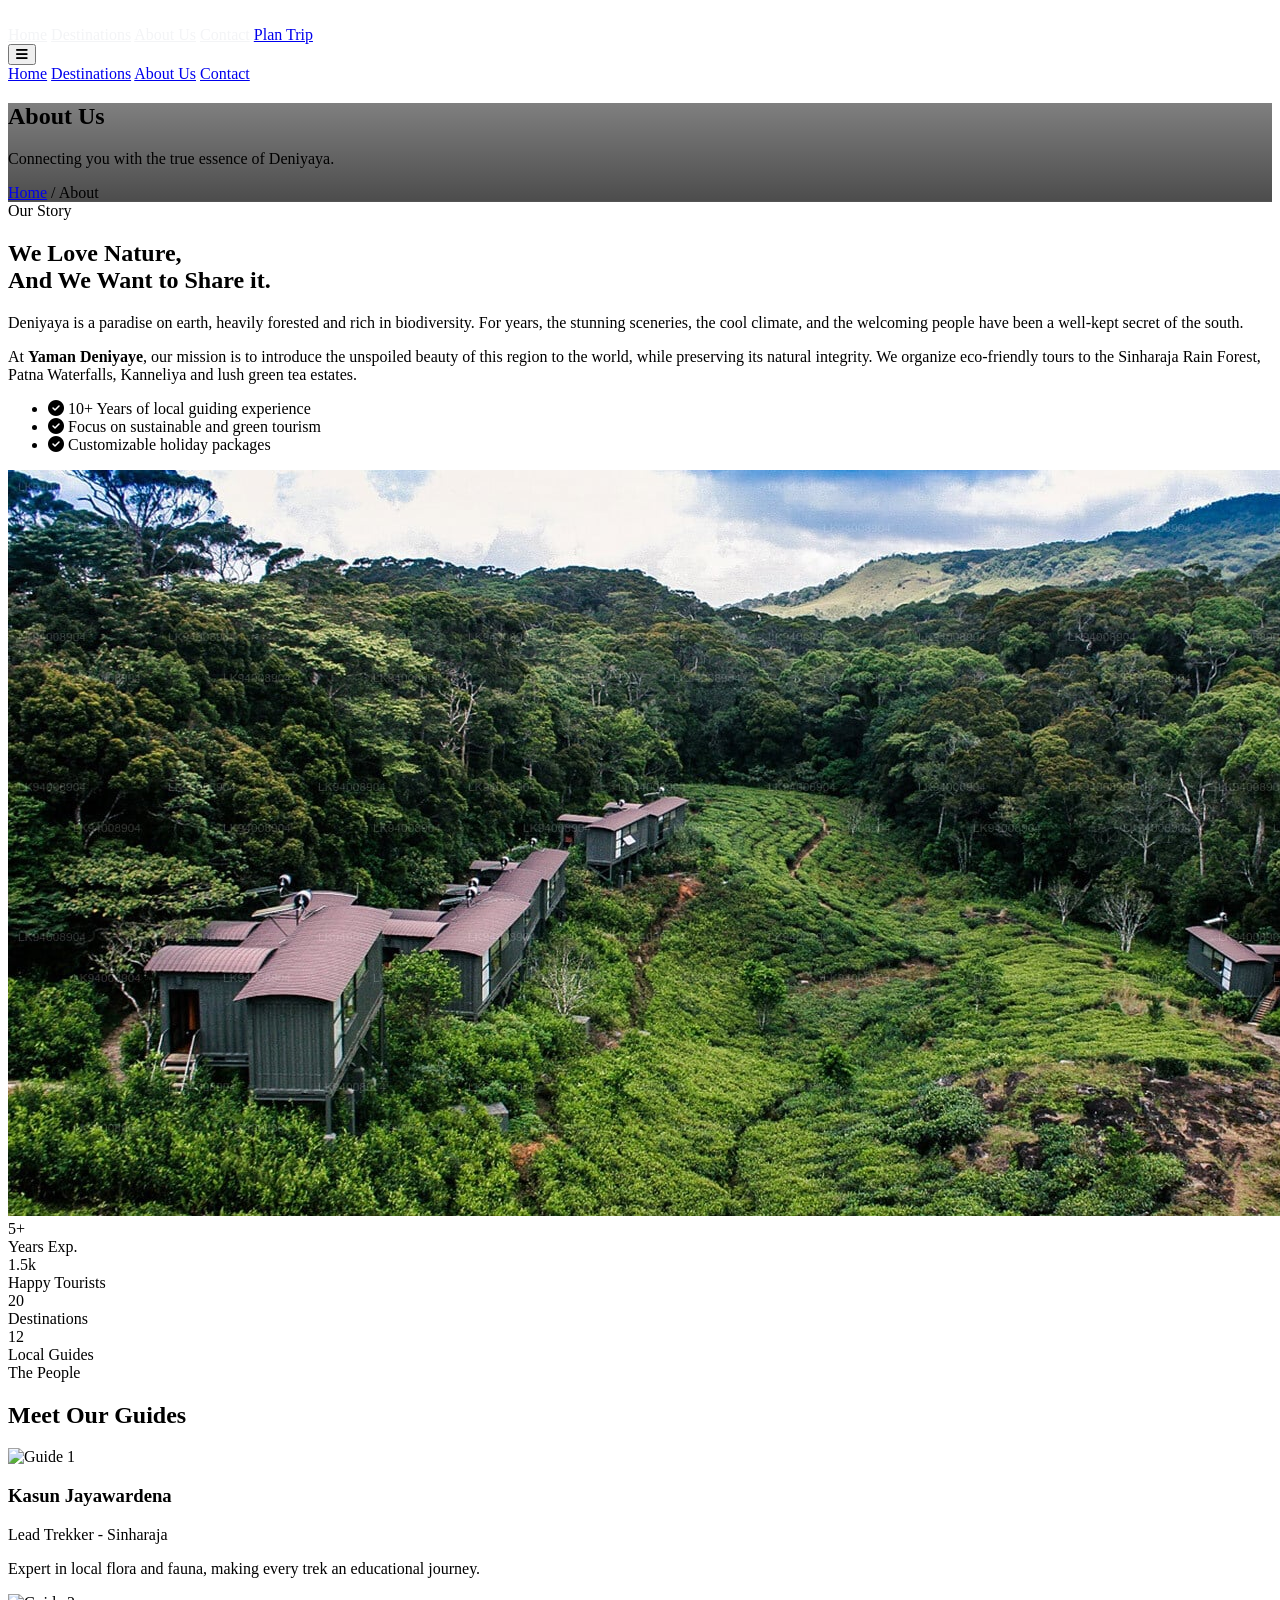
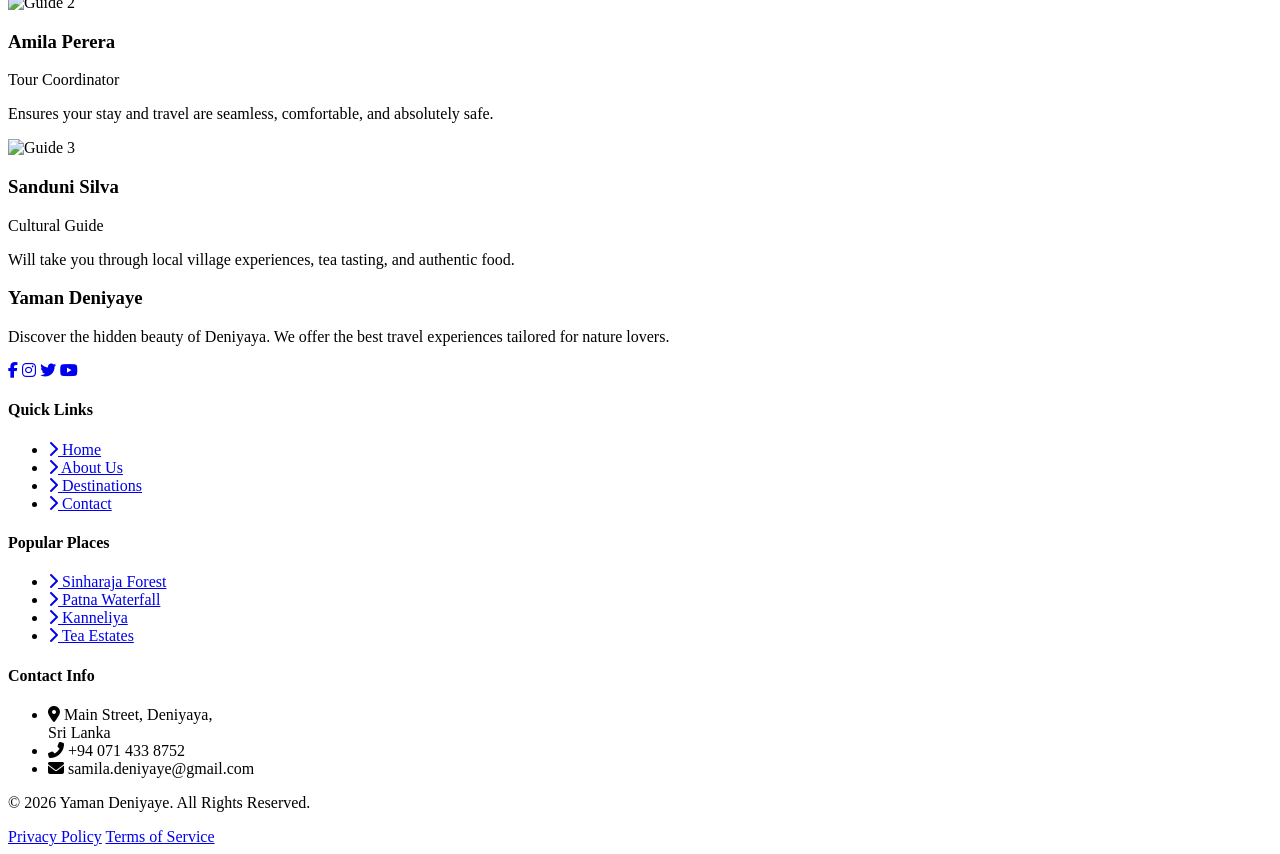
==== about.html @ f9b402f0 "Add files via upload" ====
<!DOCTYPE html>
<html lang="en" class="scroll-smooth">

<head>
    <meta charset="UTF-8">
    <meta name="viewport" content="width=device-width, initial-scale=1.0">
    <title>About Us | Yaman Deniyaye</title>
    <!-- Tailwind CSS -->
    <script src="https://cdn.tailwindcss.com"></script>
    <script>
        tailwind.config = {
            theme: {
                extend: {
                    colors: {
                        primary: '#166534',
                        secondary: '#4ade80',
                        accent: '#facc15',
                        dark: '#1f2937'
                    },
                    fontFamily: {
                        sans: ['Inter', 'sans-serif'],
                        serif: ['Merriweather', 'serif'],
                    }
                }
            }
        }
    </script>
    <link
        href="https://fonts.googleapis.com/css2?family=Inter:wght@300;400;600;700&family=Merriweather:wght@400;700&display=swap"
        rel="stylesheet">
    <link rel="stylesheet" href="https://cdnjs.cloudflare.com/ajax/libs/font-awesome/6.4.0/css/all.min.css">
    <link rel="stylesheet" href="assets/css/style.css">
</head>

<body class="font-sans bg-gray-50 text-gray-800 antialiased selection:bg-primary selection:text-white">

    <!-- Navigation -->
    <nav id="navbar" class="fixed w-full z-50 transition-all duration-300 navbar-transparent py-6">
        <div class="max-w-7xl mx-auto px-4 sm:px-6 lg:px-8">
            <div class="flex justify-between items-center">
                <div class="flex-shrink-0 flex items-center">
                    <a href="index.html" class="logo-text font-serif text-3xl font-bold tracking-tighter">
                        Yaman <span class="text-secondary">Deniyaye</span>
                    </a>
                </div>
                <div class="hidden md:flex space-x-8 items-center font-medium">
                    <a href="index.html" class="nav-link transition-colors duration-300">Home</a>
                    <a href="destinations.html" class="nav-link transition-colors duration-300">Destinations</a>
                    <a href="about.html" class="nav-link transition-colors duration-300 text-secondary">About Us</a>
                    <a href="contact.html" class="nav-link transition-colors duration-300">Contact</a>
                    <a href="destinations.html"
                        class="bg-primary hover:bg-green-700 text-white px-6 py-2 rounded-full transition-transform transform hover:scale-105 duration-300 shadow-lg">Plan
                        Trip</a>
                </div>
                <!-- Mobile menu button -->
                <div class="md:hidden flex items-center">
                    <button id="mobile-menu-btn" class="text-white focus:outline-none">
                        <i id="menu-icon" class="fas fa-bars text-2xl"></i>
                    </button>
                </div>
            </div>
        </div>
        <!-- Mobile Menu -->
        <div id="mobile-menu" class="hidden md:hidden bg-white shadow-xl absolute w-full top-full left-0">
            <div class="px-2 pt-2 pb-3 space-y-1 sm:px-3">
                <a href="index.html"
                    class="block px-3 py-2 text-gray-800 hover:text-primary hover:bg-green-50 rounded-md font-medium">Home</a>
                <a href="destinations.html"
                    class="block px-3 py-2 text-gray-800 hover:text-primary hover:bg-green-50 rounded-md font-medium">Destinations</a>
                <a href="about.html" class="block px-3 py-2 text-primary bg-green-50 rounded-md font-medium">About
                    Us</a>
                <a href="contact.html"
                    class="block px-3 py-2 text-gray-800 hover:text-primary hover:bg-green-50 rounded-md font-medium">Contact</a>
            </div>
        </div>
    </nav>

    <!-- Hero Section -->
    <section
        class="hero-about h-[60vh] flex flex-col justify-center items-center text-center px-4 relative overflow-hidden">
        <div class="absolute inset-0 bg-black bg-opacity-40"></div>
        <div class="relative z-10 max-w-4xl mx-auto transform translate-y-10 animate-[fade-in-up_1s_ease-out_forwards]">
            <h1 class="text-5xl md:text-6xl font-serif font-bold text-white leading-tight mb-4 drop-shadow-xl">
                About Us
            </h1>
            <p class="text-xl text-gray-200 mb-10 max-w-2xl mx-auto font-light drop-shadow">
                Connecting you with the true essence of Deniyaya.
            </p>
            <div class="text-white text-sm font-semibold uppercase tracking-wider space-x-2">
                <a href="index.html" class="hover:text-secondary transition">Home</a>
                <span>/</span>
                <span class="text-secondary">About</span>
            </div>
        </div>
    </section>

    <!-- Main Content -->
    <section class="py-24 bg-white">
        <div class="max-w-7xl mx-auto px-4 sm:px-6 lg:px-8">
            <div class="flex flex-col lg:flex-row items-center gap-16 mb-24">
                <div class="lg:w-1/2">
                    <span class="text-primary font-semibold tracking-wider uppercase mb-2 block">Our Story</span>
                    <h2 class="text-4xl lg:text-5xl font-serif font-bold text-dark mb-6 leading-tight">We Love Nature,
                        <br>And We Want to Share it.
                    </h2>
                    <p class="text-lg text-gray-600 mb-6 leading-relaxed">
                        Deniyaya is a paradise on earth, heavily forested and rich in biodiversity. For years, the
                        stunning sceneries, the cool climate, and the welcoming people have been a well-kept secret of
                        the south.
                    </p>
                    <p class="text-lg text-gray-600 mb-8 leading-relaxed">
                        At <strong class="text-dark">Yaman Deniyaye</strong>, our mission is to introduce the unspoiled
                        beauty of this region to the world, while preserving its natural integrity. We organize
                        eco-friendly tours to the Sinharaja Rain Forest, Patna Waterfalls, Kanneliya and lush green tea
                        estates.
                    </p>
                    <ul class="space-y-4 mb-8">
                        <li class="flex items-center text-gray-700">
                            <i class="fas fa-check-circle text-secondary text-xl mr-3"></i>
                            <span class="font-medium">10+ Years of local guiding experience</span>
                        </li>
                        <li class="flex items-center text-gray-700">
                            <i class="fas fa-check-circle text-secondary text-xl mr-3"></i>
                            <span class="font-medium">Focus on sustainable and green tourism</span>
                        </li>
                        <li class="flex items-center text-gray-700">
                            <i class="fas fa-check-circle text-secondary text-xl mr-3"></i>
                            <span class="font-medium">Customizable holiday packages</span>
                        </li>
                    </ul>
                </div>
                <div class="lg:w-1/2 relative">
                    <div class="relative rounded-2xl overflow-hidden shadow-2xl group">
                        <img src="Img/Deniyaya.JPG" alt="Team guiding"
                            class="w-full h-auto object-cover transform transition duration-700 group-hover:scale-105">
                    </div>
                </div>
            </div>

            <!-- Statistics -->
            <div class="bg-primary rounded-3xl p-12 text-center text-white shadow-2xl relative overflow-hidden mb-24">
                <div class="absolute inset-0 bg-black opacity-10"></div>
                <div class="relative z-10 grid grid-cols-2 md:grid-cols-4 gap-8 divide-x divide-green-600">
                    <div>
                        <div class="text-5xl font-serif font-bold mb-2">5+</div>
                        <div class="text-green-100 uppercase tracking-wider text-sm">Years Exp.</div>
                    </div>
                    <div>
                        <div class="text-5xl font-serif font-bold mb-2">1.5k</div>
                        <div class="text-green-100 uppercase tracking-wider text-sm">Happy Tourists</div>
                    </div>
                    <div>
                        <div class="text-5xl font-serif font-bold mb-2">20</div>
                        <div class="text-green-100 uppercase tracking-wider text-sm">Destinations</div>
                    </div>
                    <div>
                        <div class="text-5xl font-serif font-bold mb-2">12</div>
                        <div class="text-green-100 uppercase tracking-wider text-sm">Local Guides</div>
                    </div>
                </div>
            </div>

            <!-- Team -->
            <div class="text-center mb-16">
                <span class="text-primary font-semibold tracking-wider uppercase mb-2 block">The People</span>
                <h2 class="text-4xl md:text-5xl font-serif font-bold text-dark">Meet Our Guides</h2>
                <div class="w-24 h-1 bg-secondary mx-auto mt-6 rounded-full"></div>
            </div>

            <div class="grid grid-cols-1 md:grid-cols-3 gap-10">
                <div class="bg-gray-50 rounded-2xl p-8 text-center shadow-lg hover:shadow-xl transition-shadow">
                    <img src="" alt="Guide 1"
                        class="w-32 h-32 rounded-full mx-auto object-cover mb-6 border-4 border-white shadow-md">
                    <h3 class="text-xl font-bold text-dark mb-1">Kasun Jayawardena</h3>
                    <p class="text-primary font-medium mb-4">Lead Trekker - Sinharaja</p>
                    <p class="text-gray-600 text-sm mb-6">Expert in local flora and fauna, making every trek an
                        educational journey.</p>
                </div>
                <div class="bg-gray-50 rounded-2xl p-8 text-center shadow-lg hover:shadow-xl transition-shadow">
                    <img src="" alt="Guide 2"
                        class="w-32 h-32 rounded-full mx-auto object-cover mb-6 border-4 border-white shadow-md">
                    <h3 class="text-xl font-bold text-dark mb-1">Amila Perera</h3>
                    <p class="text-primary font-medium mb-4">Tour Coordinator</p>
                    <p class="text-gray-600 text-sm mb-6">Ensures your stay and travel are seamless, comfortable, and
                        absolutely safe.</p>
                </div>
                <div class="bg-gray-50 rounded-2xl p-8 text-center shadow-lg hover:shadow-xl transition-shadow">
                    <img src="" alt="Guide 3"
                        class="w-32 h-32 rounded-full mx-auto object-cover mb-6 border-4 border-white shadow-md">
                    <h3 class="text-xl font-bold text-dark mb-1">Sanduni Silva</h3>
                    <p class="text-primary font-medium mb-4">Cultural Guide</p>
                    <p class="text-gray-600 text-sm mb-6">Will take you through local village experiences, tea tasting,
                        and authentic food.</p>
                </div>
            </div>
        </div>
    </section>

    <!-- Footer -->
    <footer class="bg-dark text-gray-300 pt-20 pb-10">
        <div class="max-w-7xl mx-auto px-4 sm:px-6 lg:px-8">
            <div class="grid grid-cols-1 md:grid-cols-2 lg:grid-cols-4 gap-12 mb-16">
                <div>
                    <h3 class="text-white text-2xl font-serif font-bold mb-6">Yaman <span
                            class="text-secondary">Deniyaye</span></h3>
                    <p class="text-gray-400 mb-6">Discover the hidden beauty of Deniyaya. We offer the best travel
                        experiences tailored for nature lovers.</p>
                    <div class="flex space-x-4">
                        <a href="#"
                            class="w-10 h-10 rounded-full bg-gray-800 flex items-center justify-center hover:bg-primary hover:text-white transition-colors duration-300"><i
                                class="fab fa-facebook-f"></i></a>
                        <a href="#"
                            class="w-10 h-10 rounded-full bg-gray-800 flex items-center justify-center hover:bg-primary hover:text-white transition-colors duration-300"><i
                                class="fab fa-instagram"></i></a>
                        <a href="#"
                            class="w-10 h-10 rounded-full bg-gray-800 flex items-center justify-center hover:bg-primary hover:text-white transition-colors duration-300"><i
                                class="fab fa-twitter"></i></a>
                        <a href="#"
                            class="w-10 h-10 rounded-full bg-gray-800 flex items-center justify-center hover:bg-primary hover:text-white transition-colors duration-300"><i
                                class="fab fa-youtube"></i></a>
                    </div>
                </div>

                <div>
                    <h4 class="text-white text-lg font-bold mb-6">Quick Links</h4>
                    <ul class="space-y-4">
                        <li><a href="index.html" class="hover:text-secondary transition-colors"><i
                                    class="fas fa-chevron-right text-xs mr-2"></i> Home</a></li>
                        <li><a href="about.html" class="hover:text-secondary transition-colors"><i
                                    class="fas fa-chevron-right text-xs mr-2"></i> About Us</a></li>
                        <li><a href="destinations.html" class="hover:text-secondary transition-colors"><i
                                    class="fas fa-chevron-right text-xs mr-2"></i> Destinations</a></li>
                        <li><a href="contact.html" class="hover:text-secondary transition-colors"><i
                                    class="fas fa-chevron-right text-xs mr-2"></i> Contact</a></li>
                    </ul>
                </div>

                <div>
                    <h4 class="text-white text-lg font-bold mb-6">Popular Places</h4>
                    <ul class="space-y-4">
                        <li><a href="destinations.html" class="hover:text-secondary transition-colors"><i
                                    class="fas fa-chevron-right text-xs mr-2"></i> Sinharaja Forest</a></li>
                        <li><a href="destinations.html" class="hover:text-secondary transition-colors"><i
                                    class="fas fa-chevron-right text-xs mr-2"></i> Patna Waterfall</a></li>
                        <li><a href="destinations.html" class="hover:text-secondary transition-colors"><i
                                    class="fas fa-chevron-right text-xs mr-2"></i> Kanneliya</a></li>
                        <li><a href="destinations.html" class="hover:text-secondary transition-colors"><i
                                    class="fas fa-chevron-right text-xs mr-2"></i> Tea Estates</a></li>
                    </ul>
                </div>

                <div>
                    <h4 class="text-white text-lg font-bold mb-6">Contact Info</h4>
                    <ul class="space-y-4">
                        <li class="flex items-start"><i class="fas fa-map-marker-alt mt-1.5 mr-3 text-secondary"></i>
                            <span>Main Street, Deniyaya, <br>Sri Lanka</span>
                        </li>
                        <li class="flex items-center"><i class="fas fa-phone-alt mr-3 text-secondary"></i> <span>+94 071
                                433 8752</span></li>
                        <li class="flex items-center"><i class="fas fa-envelope mr-3 text-secondary"></i>
                            <span>samila.deniyaye@gmail.com</span>
                        </li>
                    </ul>
                </div>
            </div>

            <div class="border-t border-gray-800 pt-8 flex flex-col md:flex-row justify-between items-center">
                <p>&copy; 2026 Yaman Deniyaye. All Rights Reserved.</p>
                <div class="mt-4 md:mt-0 space-x-4 text-sm">
                    <a href="#" class="hover:text-white transition">Privacy Policy</a>
                    <a href="#" class="hover:text-white transition">Terms of Service</a>
                </div>
            </div>
        </div>
    </footer>

    <script src="assets/js/script.js"></script>
</body>

</html>
---- assets/css/style.css ----
/* Custom CSS */
.hero-bg {
    background-image: linear-gradient(rgba(0, 0, 0, 0.4), rgba(0, 0, 0, 0.6)), url('https://images.unsplash.com/photo-1552465011-b4e21bf6e79a?q=80&w=2039&auto=format&fit=crop');
    background-size: cover;
    background-position: center;
    background-attachment: fixed;
}

.hero-about {
    background-image: linear-gradient(rgba(0, 0, 0, 0.5), rgba(0, 0, 0, 0.7)), url('https://images.unsplash.com/photo-1501785888041-af3ef285b470?q=80&w=2070&auto=format&fit=crop');
    background-size: cover;
    background-position: center;
}

.hero-destinations {
    background-image: linear-gradient(rgba(0, 0, 0, 0.5), rgba(0, 0, 0, 0.7)), url('https://images.unsplash.com/photo-1549605659-32d82da3a059?q=80&w=2070&auto=format&fit=crop');
    background-size: cover;
    background-position: center;
}

.hero-contact {
    background-image: linear-gradient(rgba(0, 0, 0, 0.5), rgba(0, 0, 0, 0.7)), url('https://images.unsplash.com/photo-1423666639041-f56000c27a9a?q=80&w=2074&auto=format&fit=crop');
    background-size: cover;
    background-position: center;
}

.card-zoom-image {
    transition: transform 0.5s ease;
}

.group:hover .card-zoom-image {
    transform: scale(1.1);
}

/* Navbar scroll effect */
.navbar-scrolled {
    background-color: rgba(255, 255, 255, 0.95);
    backdrop-filter: blur(10px);
    box-shadow: 0 4px 6px -1px rgba(0, 0, 0, 0.1), 0 2px 4px -1px rgba(0, 0, 0, 0.06);
    color: #1f2937 !important;
}

.navbar-scrolled .nav-link {
    color: #4b5563;
}

.navbar-scrolled .nav-link:hover {
    color: #166534; /* primary */
}

.navbar-scrolled .logo-text {
    color: #166534;
}

.navbar-transparent .logo-text {
    color: #ffffff;
}

.navbar-transparent .nav-link {
    color: #f3f4f6;
}

.navbar-transparent .nav-link:hover {
    color: #4ade80; /* secondary */
}

/* Custom scrollbar */
::-webkit-scrollbar {
    width: 10px;
}

::-webkit-scrollbar-track {
    background: #f1f1f1; 
}
 
::-webkit-scrollbar-thumb {
    background: #166534; 
    border-radius: 5px;
}

::-webkit-scrollbar-thumb:hover {
    background: #14532d; 
}
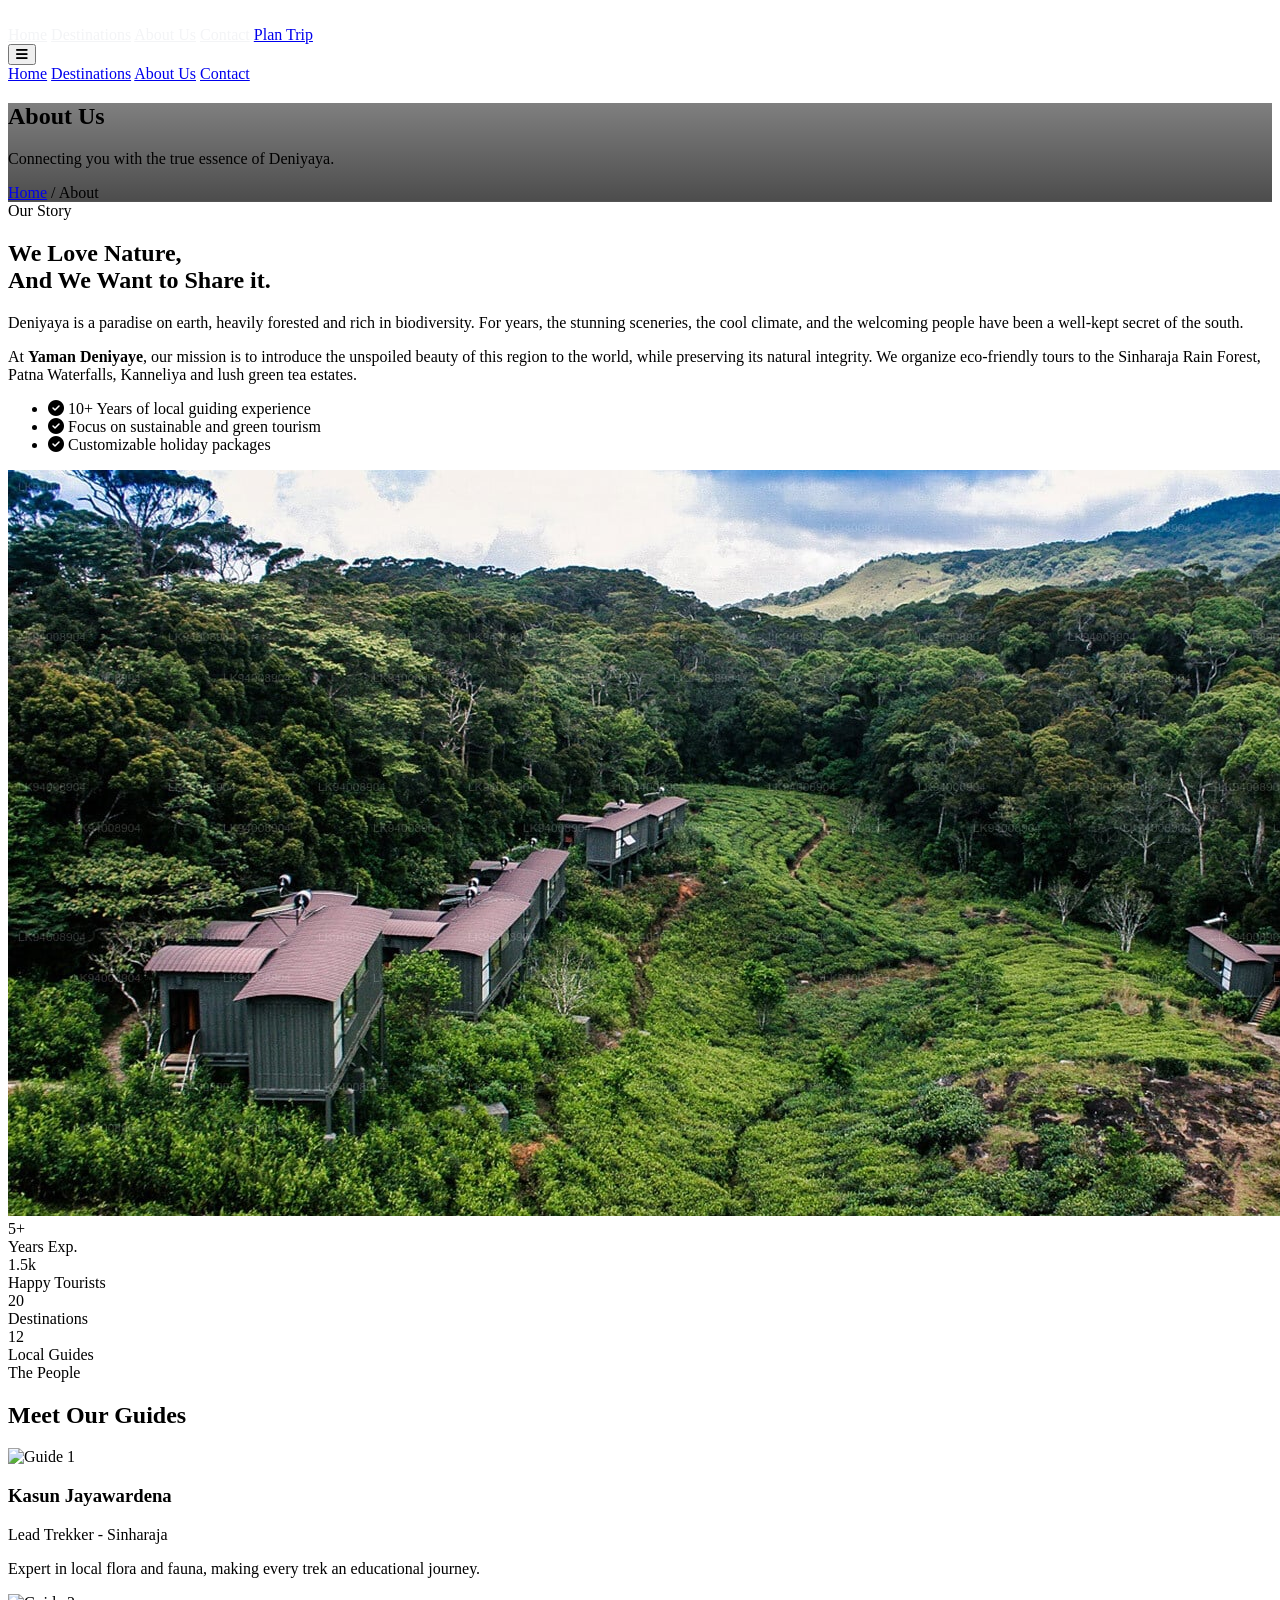
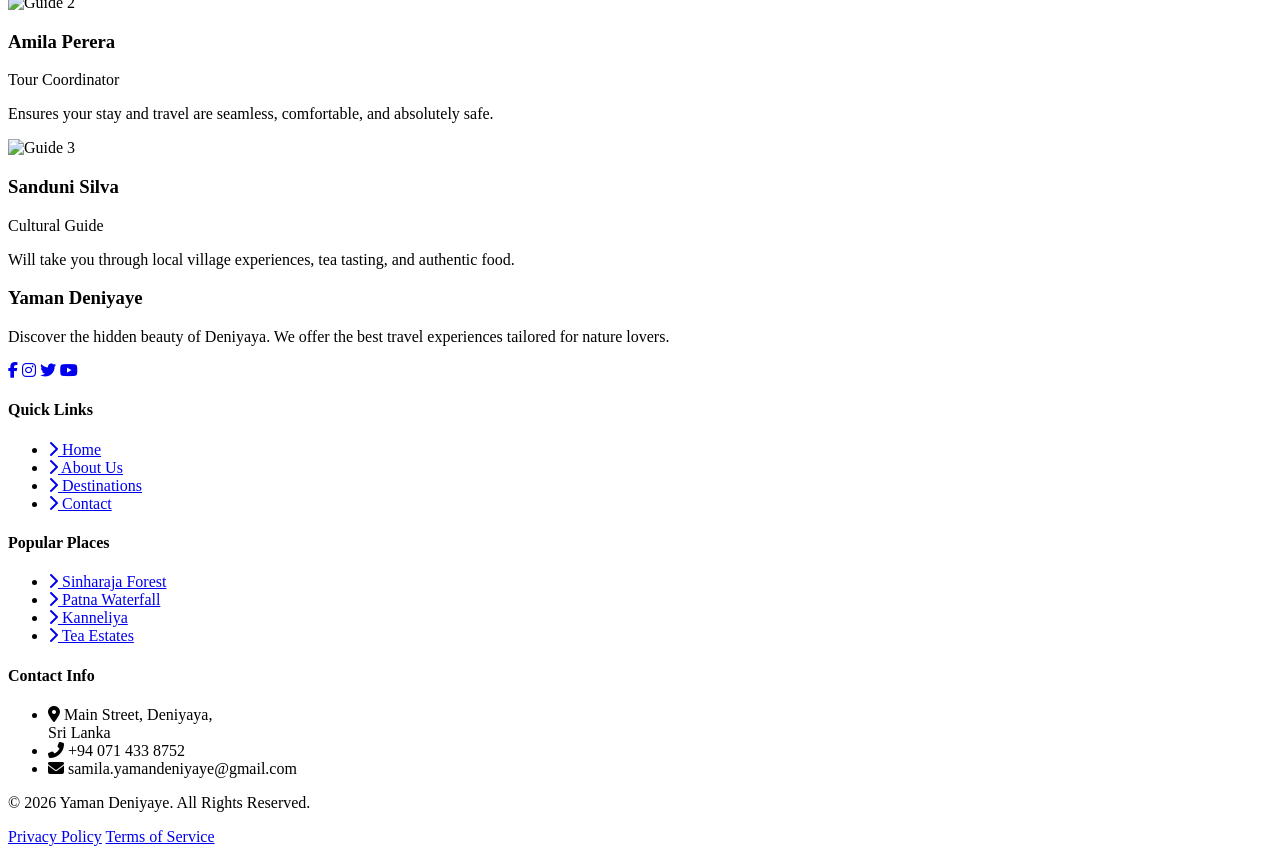
==== commit 6f825e9a: "Update about.html" ====
--- a/about.html
+++ b/about.html
@@ -206,7 +206,7 @@
                     <p class="text-gray-400 mb-6">Discover the hidden beauty of Deniyaya. We offer the best travel
                         experiences tailored for nature lovers.</p>
                     <div class="flex space-x-4">
-                        <a href="#"
+                        <a href="https://www.facebook.com/profile.php?id=61587996916553"
                             class="w-10 h-10 rounded-full bg-gray-800 flex items-center justify-center hover:bg-primary hover:text-white transition-colors duration-300"><i
                                 class="fab fa-facebook-f"></i></a>
                         <a href="#"
@@ -258,7 +258,7 @@
                         <li class="flex items-center"><i class="fas fa-phone-alt mr-3 text-secondary"></i> <span>+94 071
                                 433 8752</span></li>
                         <li class="flex items-center"><i class="fas fa-envelope mr-3 text-secondary"></i>
-                            <span>samila.deniyaye@gmail.com</span>
+                            <span>samila.yamandeniyaye@gmail.com</span>
                         </li>
                     </ul>
                 </div>
@@ -277,4 +277,4 @@
     <script src="assets/js/script.js"></script>
 </body>
 
-</html>+</html>
--- a/assets/css/style.css
+++ b/assets/css/style.css
@@ -1,25 +1,25 @@
 /* Custom CSS */
 .hero-bg {
-    background-image: linear-gradient(rgba(0, 0, 0, 0.4), rgba(0, 0, 0, 0.6)), url('https://images.unsplash.com/photo-1552465011-b4e21bf6e79a?q=80&w=2039&auto=format&fit=crop');
+    background-image: linear-gradient(rgba(0, 0, 0, 0.4), rgba(0, 0, 0, 0.6)), url('https://media.istockphoto.com/id/598700124/photo/small-village-in-the-mountains-in-the-rain-forest.jpg?s=2048x2048&w=is&k=20&c=ENU61--Mk8J-PGG0-FReQvhR4JEvHTXkvw-bmekI0WA=');
     background-size: cover;
     background-position: center;
     background-attachment: fixed;
 }
 
 .hero-about {
-    background-image: linear-gradient(rgba(0, 0, 0, 0.5), rgba(0, 0, 0, 0.7)), url('https://images.unsplash.com/photo-1501785888041-af3ef285b470?q=80&w=2070&auto=format&fit=crop');
+    background-image: linear-gradient(rgba(0, 0, 0, 0.5), rgba(0, 0, 0, 0.7)), url('https://media.istockphoto.com/id/2200997912/photo/golden-buddha-shrine-sacred-tranquility-at-getabaruwa-rajamaha-viharaya.jpg?s=2048x2048&w=is&k=20&c=agGiDmIACkseM2YWRTOHA44hL_9s2Q9MdLfX6rbPMHY=');
     background-size: cover;
     background-position: center;
 }
 
 .hero-destinations {
-    background-image: linear-gradient(rgba(0, 0, 0, 0.5), rgba(0, 0, 0, 0.7)), url('https://images.unsplash.com/photo-1549605659-32d82da3a059?q=80&w=2070&auto=format&fit=crop');
+    background-image: linear-gradient(rgba(0, 0, 0, 0.5), rgba(0, 0, 0, 0.7)), url('https://images.unsplash.com/photo-1448375240586-882707db888b?q=80&w=1170&auto=format&fit=crop&ixlib=rb-4.1.0&ixid=M3wxMjA3fDB8MHxwaG90by1wYWdlfHx8fGVufDB8fHx8fA%3D%3D');
     background-size: cover;
     background-position: center;
 }
 
 .hero-contact {
-    background-image: linear-gradient(rgba(0, 0, 0, 0.5), rgba(0, 0, 0, 0.7)), url('https://images.unsplash.com/photo-1423666639041-f56000c27a9a?q=80&w=2074&auto=format&fit=crop');
+    background-image: linear-gradient(rgba(0, 0, 0, 0.5), rgba(0, 0, 0, 0.7)), url('https://images.unsplash.com/photo-1482685945432-29a7abf2f466?q=80&w=1189&auto=format&fit=crop&ixlib=rb-4.1.0&ixid=M3wxMjA3fDB8MHxwaG90by1wYWdlfHx8fGVufDB8fHx8fA%3D%3D');
     background-size: cover;
     background-position: center;
 }
@@ -45,7 +45,8 @@
 }
 
 .navbar-scrolled .nav-link:hover {
-    color: #166534; /* primary */
+    color: #166534;
+    /* primary */
 }
 
 .navbar-scrolled .logo-text {
@@ -61,7 +62,8 @@
 }
 
 .navbar-transparent .nav-link:hover {
-    color: #4ade80; /* secondary */
+    color: #4ade80;
+    /* secondary */
 }
 
 /* Custom scrollbar */
@@ -70,14 +72,14 @@
 }
 
 ::-webkit-scrollbar-track {
-    background: #f1f1f1; 
+    background: #f1f1f1;
 }
- 
+
 ::-webkit-scrollbar-thumb {
-    background: #166534; 
+    background: #166534;
     border-radius: 5px;
 }
 
 ::-webkit-scrollbar-thumb:hover {
-    background: #14532d; 
+    background: #14532d;
 }
